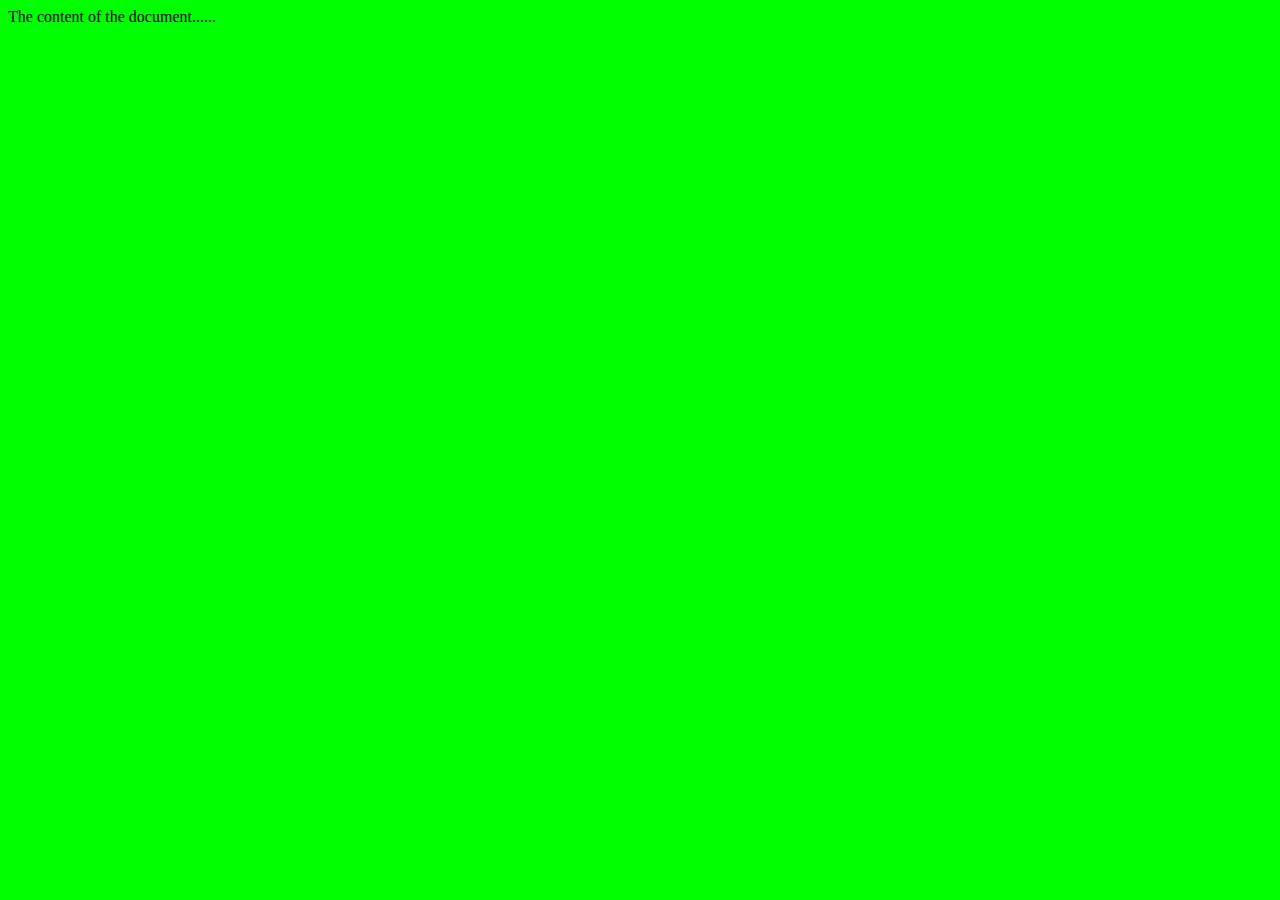
==== index.html @ 1f68fa9e "Create a complete file" ====
<!DOCTYPE html>
<html>
<head>
<title>index</title>
<link href="styles/style.css" rel="stylesheet" type="text/css" /> 
</head>

<body>
The content of the document......
</body>
<script type="text/javascript" src="js/script.js"></script>
</html>
---- styles/style.css ----
body {background-color:#00ff00; }
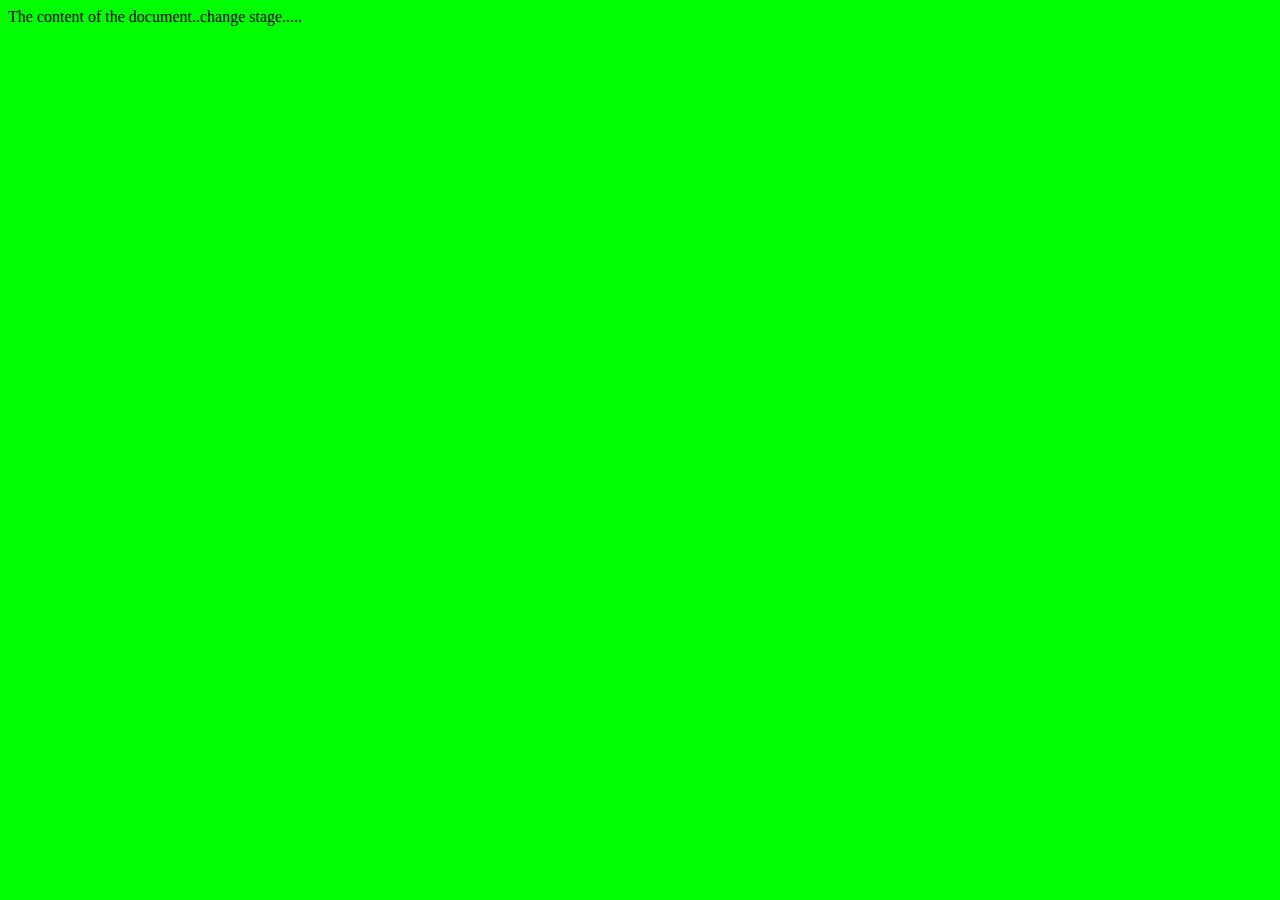
==== commit a417f5eb: "Add the first command with config" ====
--- a/index.html
+++ b/index.html
@@ -6,7 +6,7 @@
 </head>
 
 <body>
-The content of the document......
+The content of the document..change stage.....
 </body>
 <script type="text/javascript" src="js/script.js"></script>
-</html>+</html>
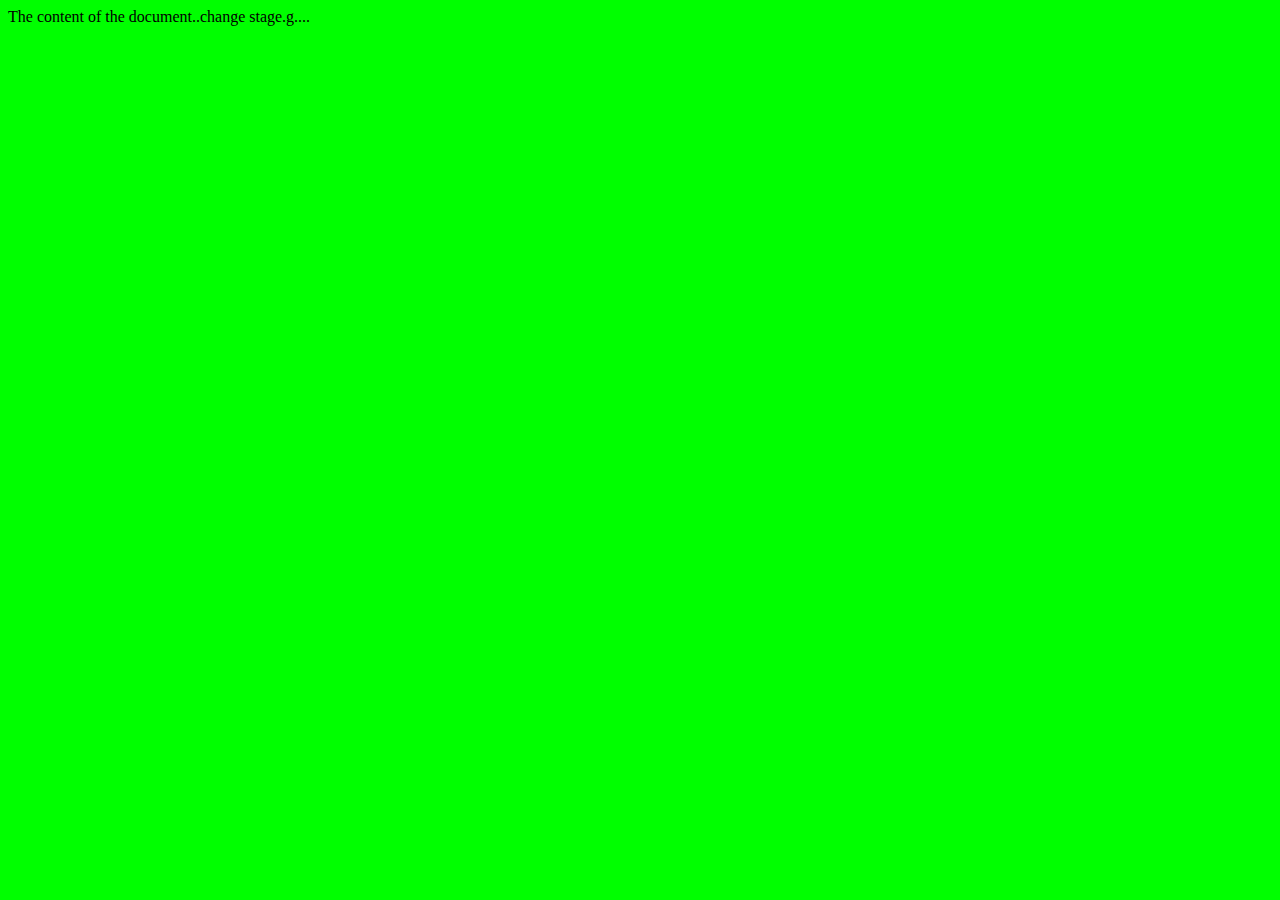
==== commit d6548ee8: "Add git add command in index" ====
--- a/index.html
+++ b/index.html
@@ -6,7 +6,7 @@
 </head>
 
 <body>
-The content of the document..change stage.....
+The content of the document..change stage.g....
 </body>
 <script type="text/javascript" src="js/script.js"></script>
 </html>
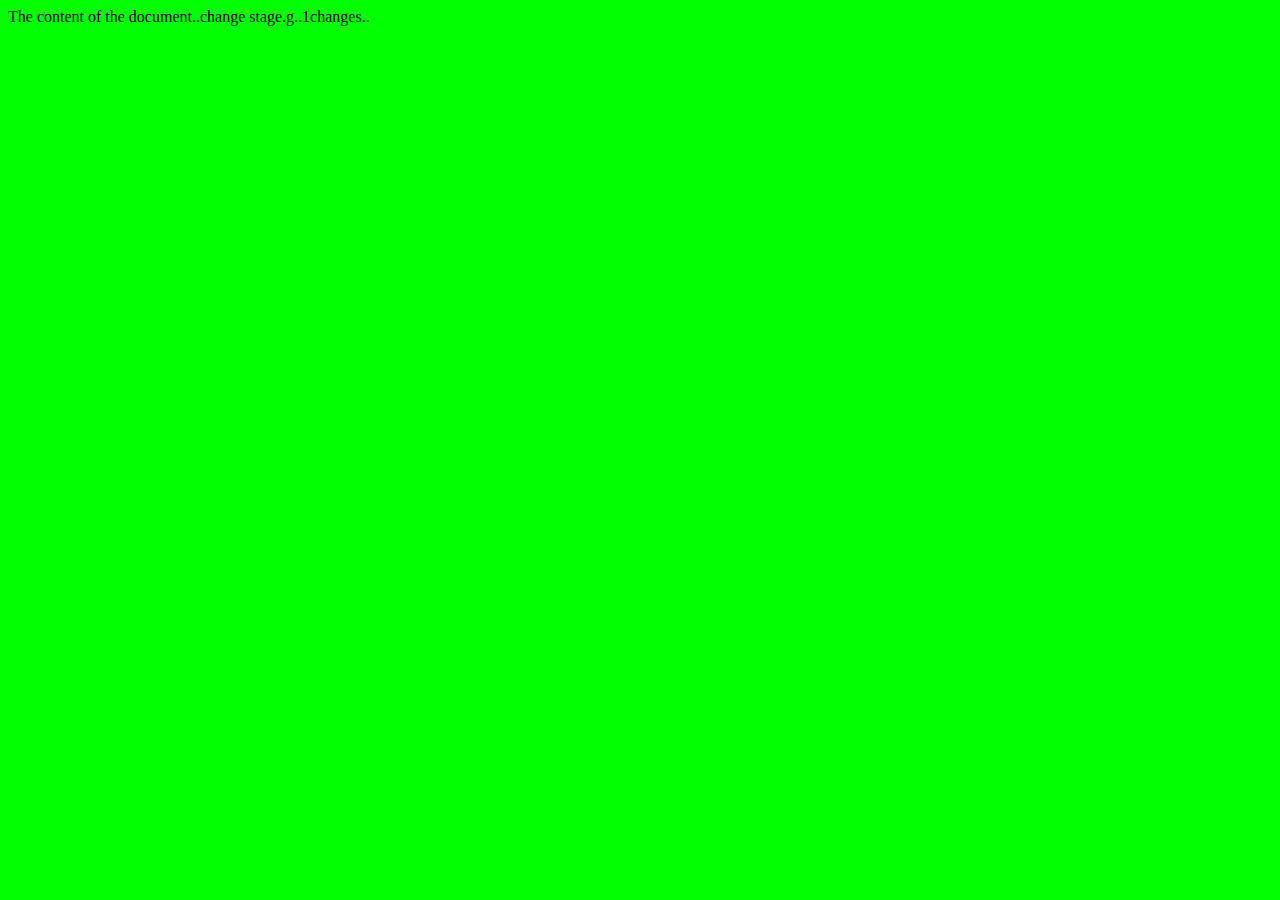
==== commit 72f4c236: "Add commit command" ====
--- a/index.html
+++ b/index.html
@@ -6,7 +6,7 @@
 </head>
 
 <body>
-The content of the document..change stage.g....
+The content of the document..change stage.g..1changes..
 </body>
 <script type="text/javascript" src="js/script.js"></script>
 </html>
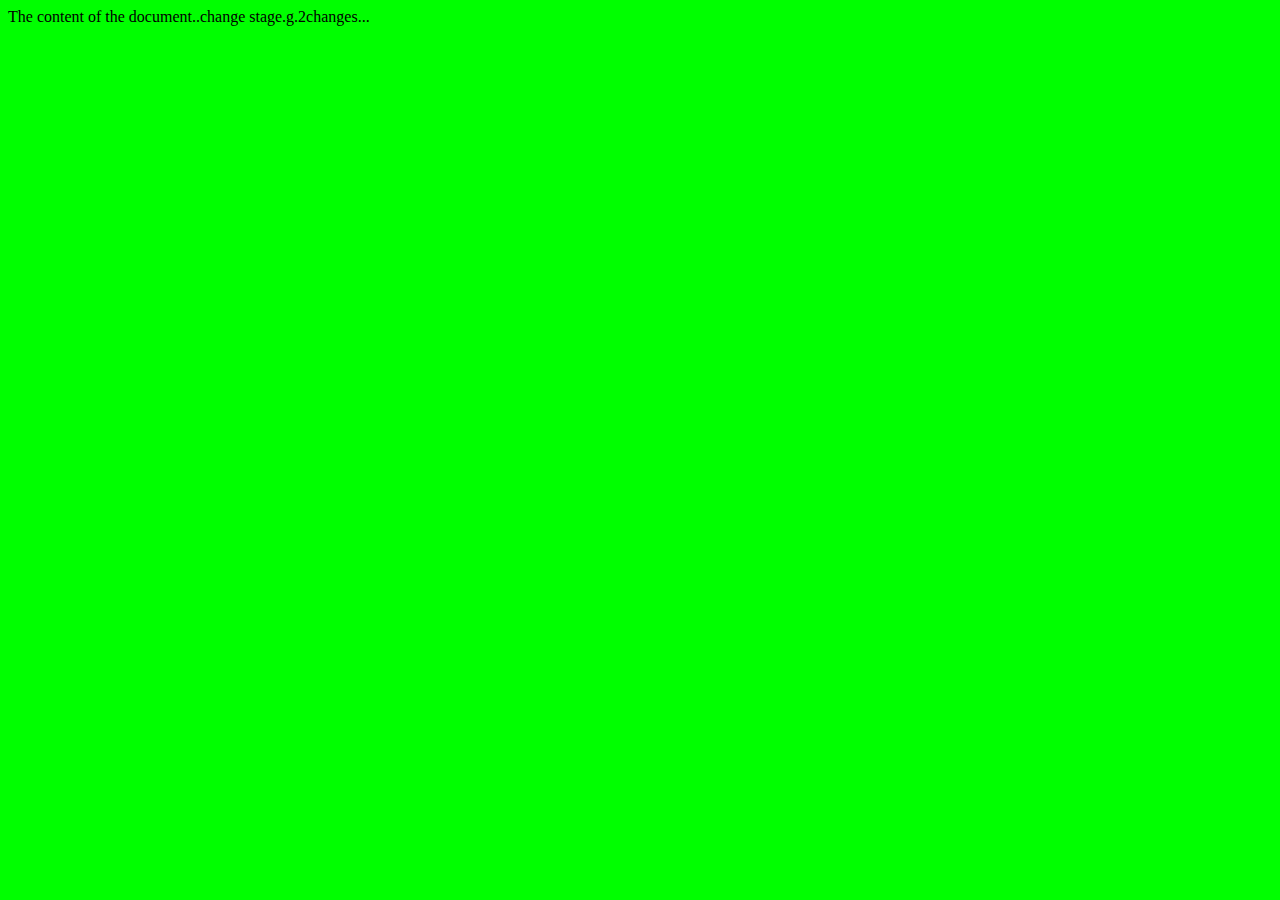
==== commit 5dde847a: "Add non fast-forward" ====
--- a/index.html
+++ b/index.html
@@ -6,7 +6,7 @@
 </head>
 
 <body>
-The content of the document..change stage.g..1changes..
+The content of the document..change stage.g.2changes...
 </body>
 <script type="text/javascript" src="js/script.js"></script>
 </html>
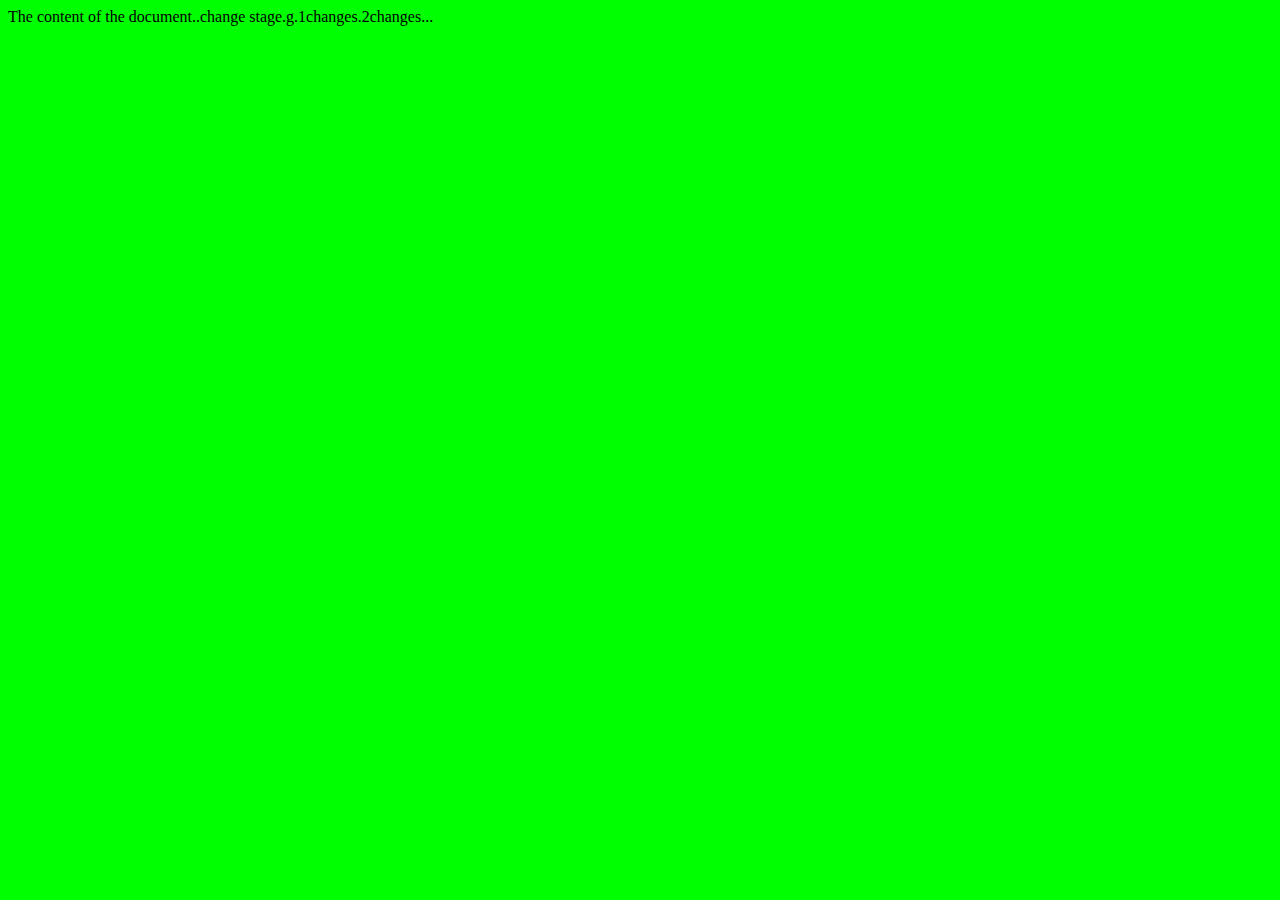
==== commit 6039823f: "Resolved confilict by hand with 4 git commands" ====
--- a/index.html
+++ b/index.html
@@ -6,7 +6,7 @@
 </head>
 
 <body>
-The content of the document..change stage.g.2changes...
+The content of the document..change stage.g.1changes.2changes...
 </body>
 <script type="text/javascript" src="js/script.js"></script>
 </html>
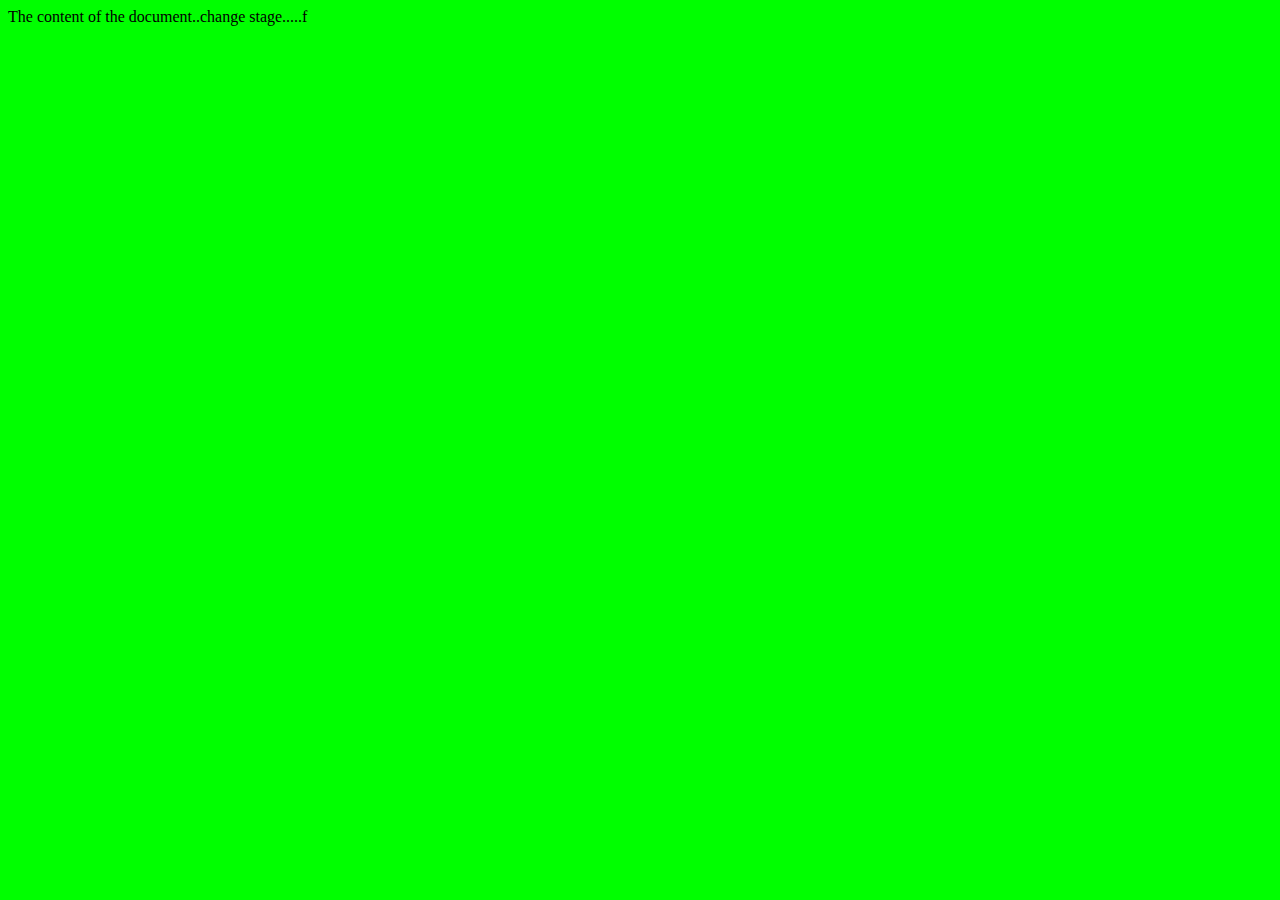
==== commit fae95d1e: "'Modify'" ====
--- a/index.html
+++ b/index.html
@@ -6,7 +6,7 @@
 </head>
 
 <body>
-The content of the document..change stage.g.1changes.2changes...
+The content of the document..change stage.....f
 </body>
 <script type="text/javascript" src="js/script.js"></script>
 </html>
